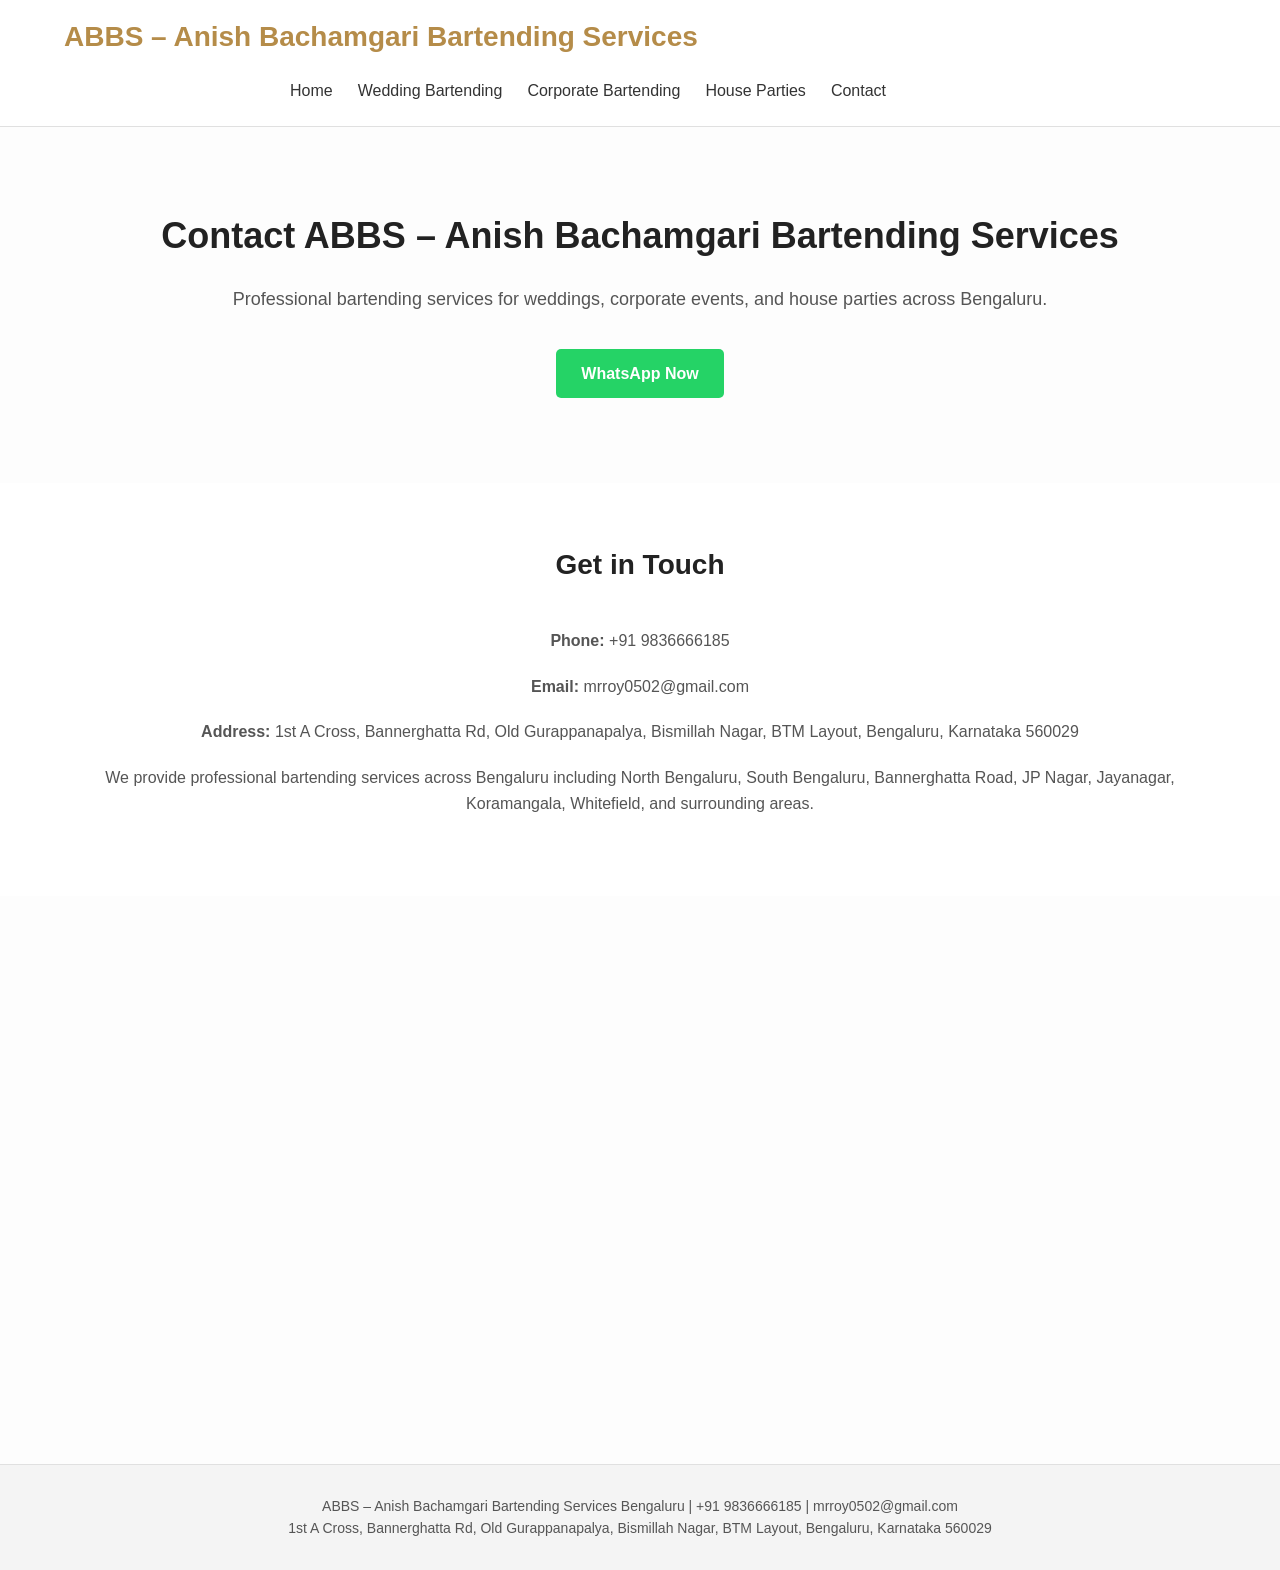
==== contact.html @ 669e510a "Add files via upload" ====
<!DOCTYPE html>
<html lang="en">
<head>
  <meta charset="UTF-8">
  <meta name="viewport" content="width=device-width, initial-scale=1.0">
  <meta name="description" content="Contact ABBS – Anish Bachamgari Bartending Services Bengaluru. Book professional bartenders for weddings, corporate events, and house parties.">
  <title>Contact ABBS | Bartending Services Bengaluru</title>
  <link rel="stylesheet" href="style.css">
</head>
<body>
  <!-- Navigation -->
  <header>
    <div class="container">
      <h1>ABBS – Anish Bachamgari Bartending Services</h1>
      <nav>
        <ul>
          <li><a href="index.html">Home</a></li>
          <li><a href="wedding-bartending.html">Wedding Bartending</a></li>
          <li><a href="corporate-bartending.html">Corporate Bartending</a></li>
          <li><a href="house-party-bartending.html">House Parties</a></li>
          <li><a href="contact.html">Contact</a></li>
        </ul>
      </nav>
    </div>
  </header>

  <!-- Hero Section -->
  <section class="hero">
    <div class="container">
      <h2>Contact ABBS – Anish Bachamgari Bartending Services</h2>
      <p>Professional bartending services for weddings, corporate events, and house parties across Bengaluru.</p>
      <a href="https://wa.me/919836666185" class="btn whatsapp">WhatsApp Now</a>
    </div>
  </section>

  <!-- Contact Info -->
  <section class="services">
    <div class="container">
      <h2>Get in Touch</h2>
      <p><strong>Phone:</strong> +91 9836666185</p>
      <p><strong>Email:</strong> mrroy0502@gmail.com</p>
      <p><strong>Address:</strong> 1st A Cross, Bannerghatta Rd, Old Gurappanapalya, Bismillah Nagar, BTM Layout, Bengaluru, Karnataka 560029</p>
      <p>We provide professional bartending services across Bengaluru including North Bengaluru, South Bengaluru, Bannerghatta Road, JP Nagar, Jayanagar, Koramangala, Whitefield, and surrounding areas.</p>
    </div>
  </section>

  <!-- Google Map Embed -->
  <section class="hero">
    <div class="container">
      <iframe 
        src="https://www.google.com/maps/embed?pb=!1m18!1m12!1m3!1d3889.234701!2d77.592!3d12.9716!2m3!1f0!2f0!3f0!3m2!1i1024!2i768!4f13.1!3m3!1m2!1s0x3bae139e5!2sBTM%20Layout!5e0!3m2!1sen!2sin!4v0000000000000" 
        width="100%" height="400" style="border:0;" allowfullscreen="" loading="lazy"></iframe>
    </div>
  </section>

  <footer>
    <div class="container">
      <p>ABBS – Anish Bachamgari Bartending Services Bengaluru | +91 9836666185 | mrroy0502@gmail.com</p>
      <p>1st A Cross, Bannerghatta Rd, Old Gurappanapalya, Bismillah Nagar, BTM Layout, Bengaluru, Karnataka 560029</p>
    </div>
  </footer>
</body>
</html>
---- style.css ----
/* ===== GENERAL ===== */
* {
    margin: 0;
    padding: 0;
    box-sizing: border-box;
    font-family: 'Helvetica Neue', Helvetica, Arial, sans-serif;
}

body {
    background: #ffffff;
    color: #333333;
    line-height: 1.6;
}

a {
    text-decoration: none;
    color: inherit;
}

.container {
    width: 90%;
    max-width: 1200px;
    margin: auto;
}

/* ===== HEADER ===== */
header {
    background: #ffffff;
    border-bottom: 1px solid #e0e0e0;
    padding: 15px 0;
}

header h1 {
    color: #b58c49; /* gold accent */
    font-size: 28px;
    margin-bottom: 10px;
}

nav ul {
    list-style: none;
    display: flex;
    gap: 25px;
}

nav ul li a {
    color: #333;
    font-weight: 500;
    transition: color 0.3s;
}

nav ul li a:hover {
    color: #b58c49; /* gold hover */
}

/* ===== HERO SECTION ===== */
.hero {
    background: #fdfdfd;
    padding: 80px 0;
    text-align: center;
}

.hero h2 {
    font-size: 36px;
    color: #222222;
    margin-bottom: 20px;
}

.hero p {
    font-size: 18px;
    margin-bottom: 30px;
    color: #555555;
}

.btn {
    background: #b58c49;
    color: #ffffff;
    padding: 12px 25px;
    border-radius: 5px;
    margin: 5px;
    display: inline-block;
    font-weight: 600;
    transition: background 0.3s;
}

.btn:hover {
    background: #9c723c;
}

.btn.whatsapp {
    background: #25D366;
}

.btn.whatsapp:hover {
    background: #1ebe5d;
}

/* ===== SECTIONS ===== */
section {
    padding: 60px 0;
}

section h2 {
    font-size: 28px;
    color: #222222;
    text-align: center;
    margin-bottom: 40px;
}

section p {
    font-size: 16px;
    color: #555555;
    text-align: center;
    margin-bottom: 20px;
}

ul {
    list-style: disc inside;
    max-width: 700px;
    margin: auto;
}

ul li {
    padding: 8px 0;
    font-size: 16px;
    color: #444;
}

/* ===== FOOTER ===== */
footer {
    background: #f4f4f4;
    padding: 30px 0;
    text-align: center;
    font-size: 14px;
    color: #555;
    border-top: 1px solid #e0e0e0;
}

/* ===== RESPONSIVE ===== */
@media (max-width: 768px) {
    nav ul {
        flex-direction: column;
        gap: 15px;
        align-items: center;
    }

    .hero h2 {
        font-size: 28px;
    }

    section h2 {
        font-size: 24px;
    }
}
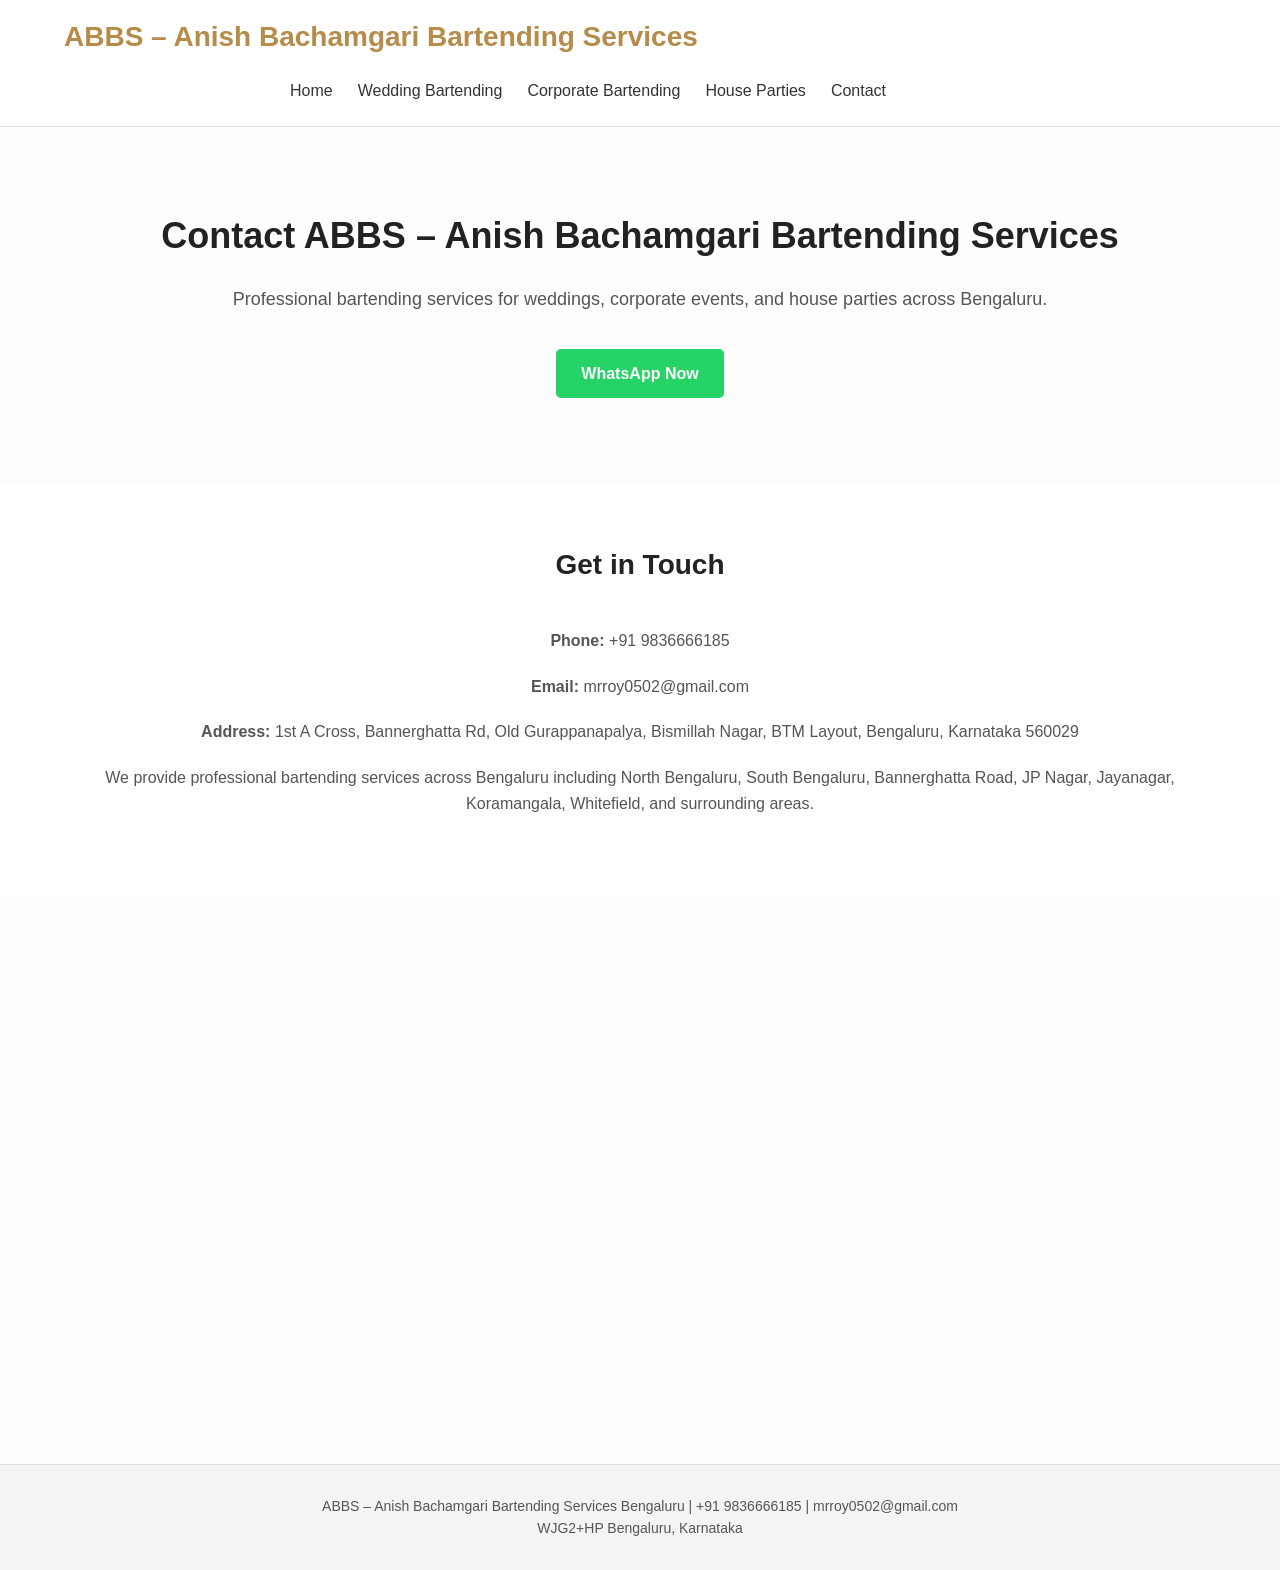
==== commit e304d8d2: "Update contact.html" ====
--- a/contact.html
+++ b/contact.html
@@ -56,8 +56,9 @@
   <footer>
     <div class="container">
       <p>ABBS – Anish Bachamgari Bartending Services Bengaluru | +91 9836666185 | mrroy0502@gmail.com</p>
-      <p>1st A Cross, Bannerghatta Rd, Old Gurappanapalya, Bismillah Nagar, BTM Layout, Bengaluru, Karnataka 560029</p>
+      <p>WJG2+HP Bengaluru, Karnataka</p>
     </div>
   </footer>
 </body>
 </html>
+
